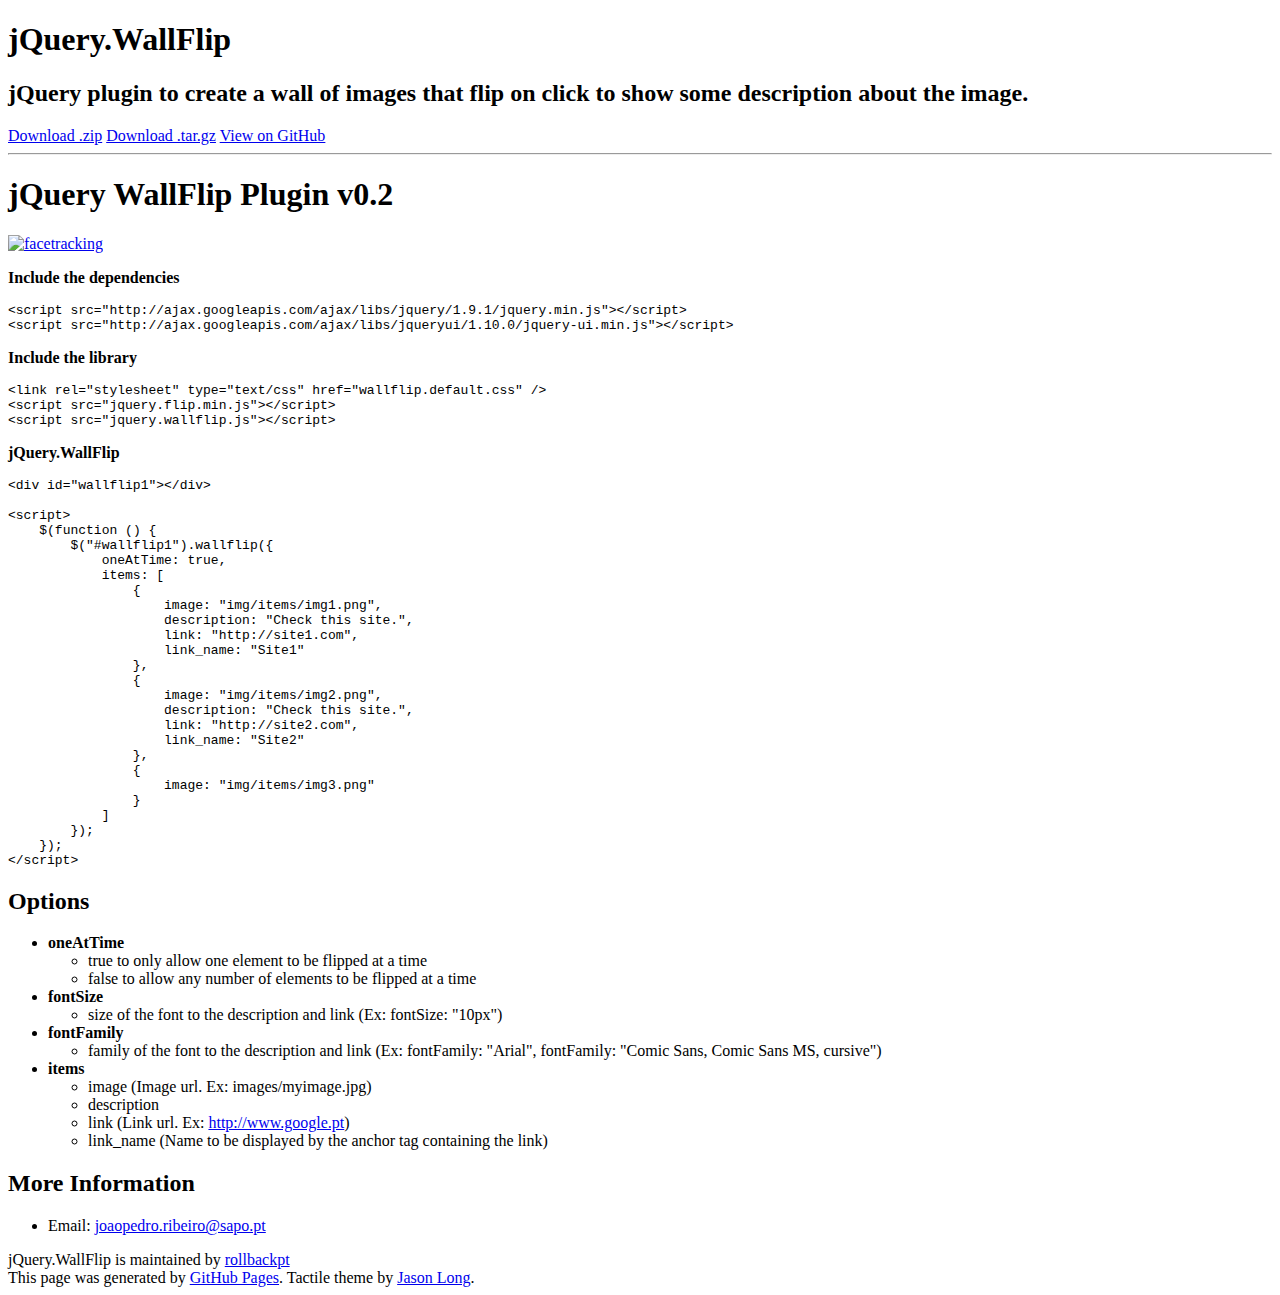
==== index.html @ 47d7ee18 "Update index.html" ====
<!DOCTYPE html>
<html>
  <head>
    <meta charset='utf-8'>
    <meta http-equiv="X-UA-Compatible" content="chrome=1">
    <link href='https://fonts.googleapis.com/css?family=Chivo:900' rel='stylesheet' type='text/css'>
    <link rel="stylesheet" type="text/css" href="stylesheets/stylesheet.css" media="screen" />
    <link rel="stylesheet" type="text/css" href="stylesheets/pygment_trac.css" media="screen" />
    <link rel="stylesheet" type="text/css" href="stylesheets/print.css" media="print" />
    <!--[if lt IE 9]>
    <script src="//html5shiv.googlecode.com/svn/trunk/html5.js"></script>
    <![endif]-->
    <title>jQuery.WallFlip by rollbackpt</title>
  </head>

  <body>
    <div id="container">
      <div class="inner">

        <header>
          <h1>jQuery.WallFlip</h1>
          <h2>jQuery plugin to create a wall of images that flip on click to show some description about the image.</h2>
        </header>

        <section id="downloads" class="clearfix">
          <a href="https://github.com/rollbackpt/jQuery.WallFlip/zipball/master" id="download-zip" class="button"><span>Download .zip</span></a>
          <a href="https://github.com/rollbackpt/jQuery.WallFlip/tarball/master" id="download-tar-gz" class="button"><span>Download .tar.gz</span></a>
          <a href="https://github.com/rollbackpt/jQuery.WallFlip" id="view-on-github" class="button"><span>View on GitHub</span></a>
        </section>

        <hr>

        <section id="main_content">
          <h1>jQuery WallFlip Plugin v0.2</h1>

<p><a href="https://github.com/rollbackpt/jQuery.WallFlip"><img src="http://s7.postimage.org/vnnl72nob/wallflip.png" alt="facetracking"></a></p>

<p><strong>Include the dependencies</strong></p>

<pre><code>&lt;script src="http://ajax.googleapis.com/ajax/libs/jquery/1.9.1/jquery.min.js"&gt;&lt;/script&gt;
&lt;script src="http://ajax.googleapis.com/ajax/libs/jqueryui/1.10.0/jquery-ui.min.js"&gt;&lt;/script&gt;
</code></pre>

<p><strong>Include the library</strong></p>

<pre><code>&lt;link rel=&quot;stylesheet&quot; type=&quot;text/css&quot; href=&quot;wallflip.default.css&quot; /&gt;
&lt;script src="jquery.flip.min.js"&gt;&lt;/script&gt;
&lt;script src="jquery.wallflip.js"&gt;&lt;/script&gt;
</code></pre>

<p><strong>jQuery.WallFlip</strong></p>

<div class="highlight"><pre><span class="nt">&lt;div</span> <span class="na">id=</span><span class="s">"wallflip1"</span><span class="nt">&gt;&lt;/div&gt;</span>

<span class="nt">&lt;script&gt;</span>
    <span class="nx">$</span><span class="p">(</span><span class="kd">function</span> <span class="p">()</span> <span class="p">{</span>
        <span class="nx">$</span><span class="p">(</span><span class="s2">"#wallflip1"</span><span class="p">).</span><span class="nx">wallflip</span><span class="p">({</span>
            <span class="nx">oneAtTime</span><span class="o">:</span> <span class="kc">true</span><span class="p">,</span>
            <span class="nx">items</span><span class="o">:</span> <span class="p">[</span>
                <span class="p">{</span>
                    <span class="nx">image</span><span class="o">:</span> <span class="s2">"img/items/img1.png"</span><span class="p">,</span>
                    <span class="nx">description</span><span class="o">:</span> <span class="s2">"Check this site."</span><span class="p">,</span>
                    <span class="nx">link</span><span class="o">:</span> <span class="s2">"http://site1.com"</span><span class="p">,</span>
                    <span class="nx">link_name</span><span class="o">:</span> <span class="s2">"Site1"</span>
                <span class="p">},</span>
                <span class="p">{</span>
                    <span class="nx">image</span><span class="o">:</span> <span class="s2">"img/items/img2.png"</span><span class="p">,</span>
                    <span class="nx">description</span><span class="o">:</span> <span class="s2">"Check this site."</span><span class="p">,</span>
                    <span class="nx">link</span><span class="o">:</span> <span class="s2">"http://site2.com"</span><span class="p">,</span>
                    <span class="nx">link_name</span><span class="o">:</span> <span class="s2">"Site2"</span>
                <span class="p">},</span>
                <span class="p">{</span>
                    <span class="nx">image</span><span class="o">:</span> <span class="s2">"img/items/img3.png"</span>
                <span class="p">}</span>
            <span class="p">]</span>
        <span class="p">});</span>
    <span class="p">});</span>
<span class="nt">&lt;/script&gt;</span>
</pre></div>

<h2>Options</h2>

<ul>
<li>
<strong>oneAtTime</strong> 

<ul>
<li>true to only allow one element to be flipped at a time</li>
<li>false to allow any number of elements to be flipped at a time</li>
</ul>
</li>
<li>
<strong>fontSize</strong> 

<ul>
<li>size of the font to the description and link (Ex: fontSize: "10px")</li>
</ul>
</li>
<li>
<strong>fontFamily</strong> 

<ul>
<li>family of the font to the description and link (Ex: fontFamily: "Arial", fontFamily: "Comic Sans, Comic Sans MS, cursive")</li>
</ul>
</li>
<li>
<strong>items</strong>

<ul>
<li>image (Image url. Ex: images/myimage.jpg)</li>
<li>description </li>
<li>link (Link url. Ex: <a href="http://www.google.pt">http://www.google.pt</a>)</li>
<li>link_name (Name to be displayed by the anchor tag containing the link)</li>
</ul>
</li>
</ul><h2>More Information</h2>

<ul>
<li>Email: <a href="mailto:joaopedro.ribeiro@sapo.pt">joaopedro.ribeiro@sapo.pt</a>
</li>
</ul>
        </section>

        <footer>
          jQuery.WallFlip is maintained by <a href="https://github.com/rollbackpt">rollbackpt</a><br>
          This page was generated by <a href="http://pages.github.com">GitHub Pages</a>. Tactile theme by <a href="http://twitter.com/jasonlong">Jason Long</a>.
        </footer>

        
      </div>
    </div>
  </body>
</html>
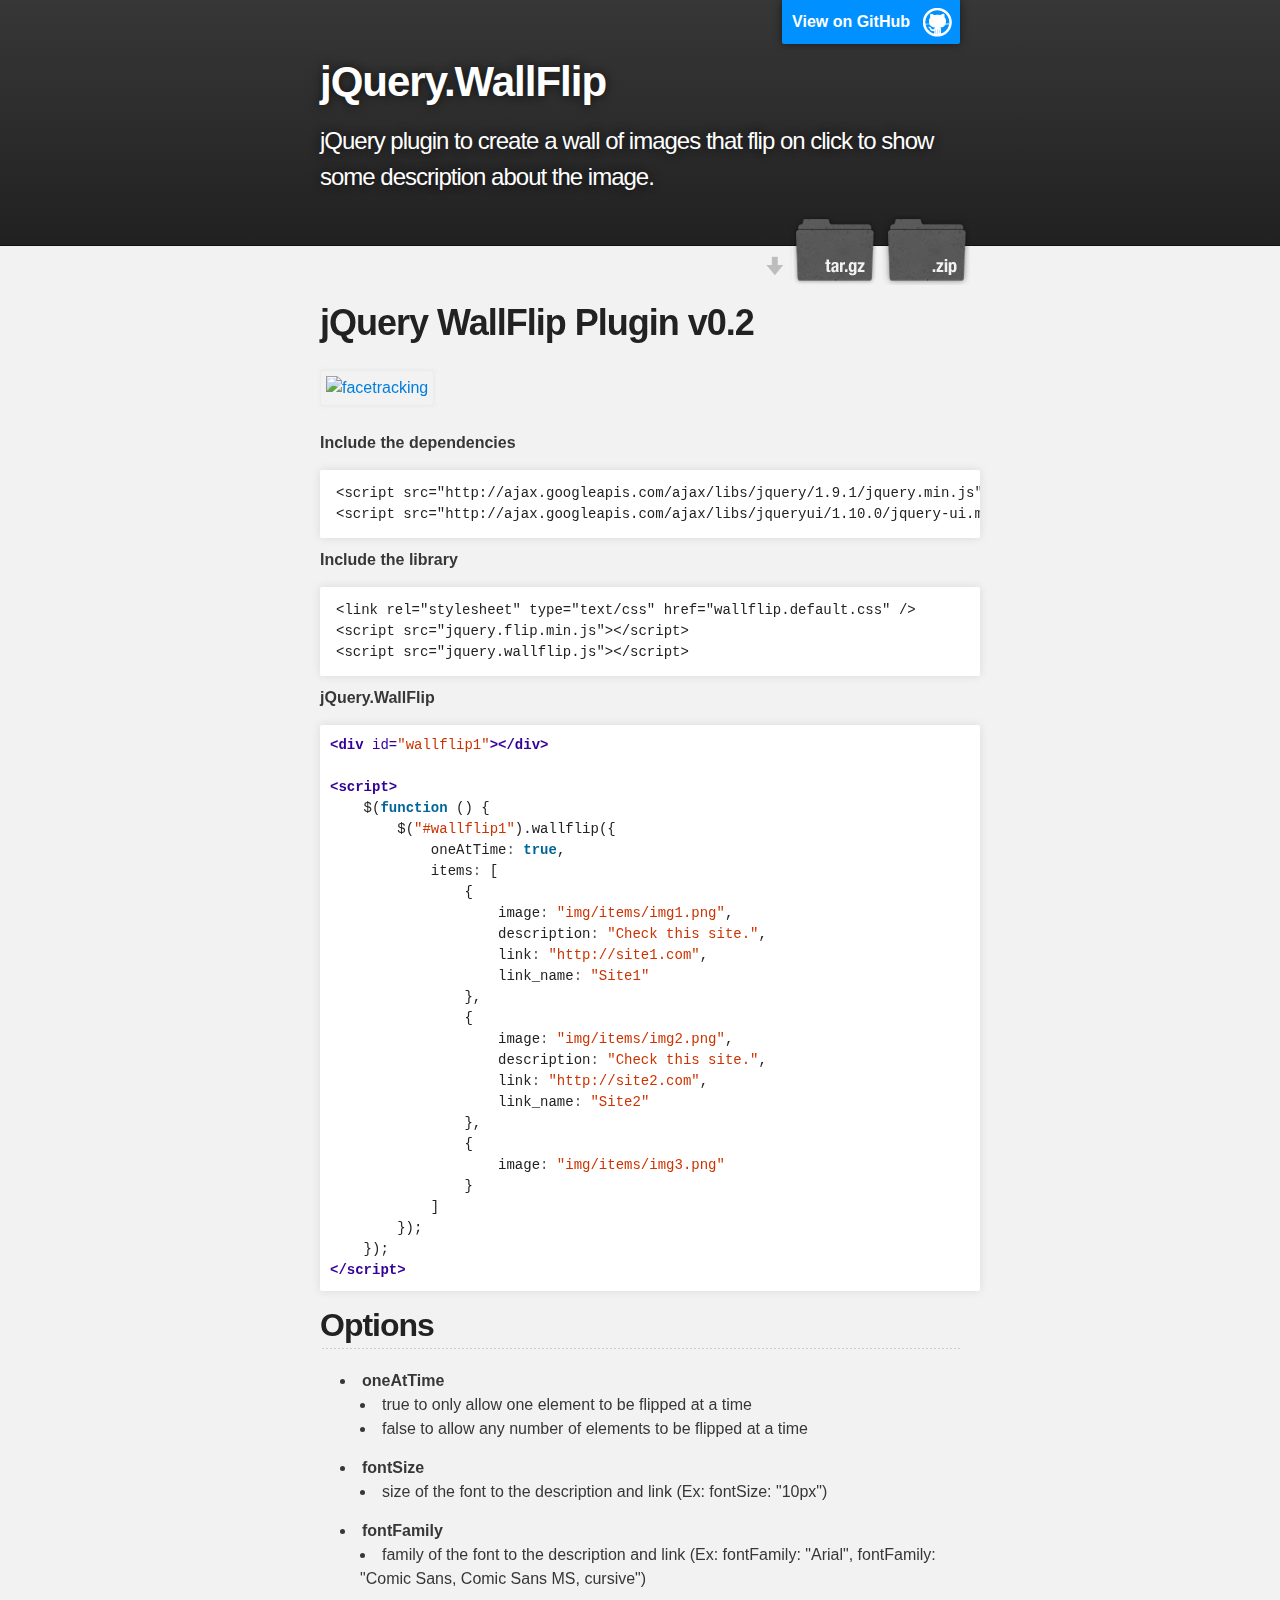
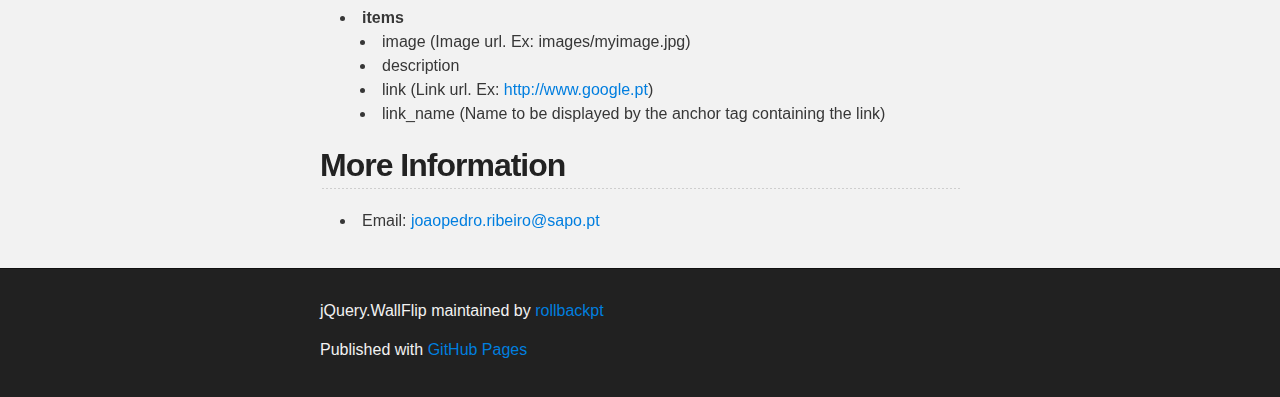
==== commit 7d095c65: "Create gh-pages branch via GitHub" ====
--- a/index.html
+++ b/index.html
@@ -1,37 +1,37 @@
 <!DOCTYPE html>
 <html>
+
   <head>
-    <meta charset='utf-8'>
-    <meta http-equiv="X-UA-Compatible" content="chrome=1">
-    <link href='https://fonts.googleapis.com/css?family=Chivo:900' rel='stylesheet' type='text/css'>
-    <link rel="stylesheet" type="text/css" href="stylesheets/stylesheet.css" media="screen" />
-    <link rel="stylesheet" type="text/css" href="stylesheets/pygment_trac.css" media="screen" />
-    <link rel="stylesheet" type="text/css" href="stylesheets/print.css" media="print" />
-    <!--[if lt IE 9]>
-    <script src="//html5shiv.googlecode.com/svn/trunk/html5.js"></script>
-    <![endif]-->
-    <title>jQuery.WallFlip by rollbackpt</title>
+    <meta charset='utf-8' />
+    <meta http-equiv="X-UA-Compatible" content="chrome=1" />
+    <meta name="description" content="jQuery.WallFlip : jQuery plugin to create a wall of images that flip on click to show some description about the image." />
+
+    <link rel="stylesheet" type="text/css" media="screen" href="stylesheets/stylesheet.css">
+
+    <title>jQuery.WallFlip</title>
   </head>
 
   <body>
-    <div id="container">
-      <div class="inner">
 
-        <header>
-          <h1>jQuery.WallFlip</h1>
-          <h2>jQuery plugin to create a wall of images that flip on click to show some description about the image.</h2>
+    <!-- HEADER -->
+    <div id="header_wrap" class="outer">
+        <header class="inner">
+          <a id="forkme_banner" href="https://github.com/rollbackpt/jQuery.WallFlip">View on GitHub</a>
+
+          <h1 id="project_title">jQuery.WallFlip</h1>
+          <h2 id="project_tagline">jQuery plugin to create a wall of images that flip on click to show some description about the image.</h2>
+
+            <section id="downloads">
+              <a class="zip_download_link" href="https://github.com/rollbackpt/jQuery.WallFlip/zipball/master">Download this project as a .zip file</a>
+              <a class="tar_download_link" href="https://github.com/rollbackpt/jQuery.WallFlip/tarball/master">Download this project as a tar.gz file</a>
+            </section>
         </header>
+    </div>
 
-        <section id="downloads" class="clearfix">
-          <a href="https://github.com/rollbackpt/jQuery.WallFlip/zipball/master" id="download-zip" class="button"><span>Download .zip</span></a>
-          <a href="https://github.com/rollbackpt/jQuery.WallFlip/tarball/master" id="download-tar-gz" class="button"><span>Download .tar.gz</span></a>
-          <a href="https://github.com/rollbackpt/jQuery.WallFlip" id="view-on-github" class="button"><span>View on GitHub</span></a>
-        </section>
-
-        <hr>
-
-        <section id="main_content">
-          <h1>jQuery WallFlip Plugin v0.2</h1>
+    <!-- MAIN CONTENT -->
+    <div id="main_content_wrap" class="outer">
+      <section id="main_content" class="inner">
+        <h1>jQuery WallFlip Plugin v0.2</h1>
 
 <p><a href="https://github.com/rollbackpt/jQuery.WallFlip"><img src="http://s7.postimage.org/vnnl72nob/wallflip.png" alt="facetracking"></a></p>
 
@@ -43,7 +43,7 @@
 
 <p><strong>Include the library</strong></p>
 
-<pre><code>&lt;link rel=&quot;stylesheet&quot; type=&quot;text/css&quot; href=&quot;wallflip.default.css&quot; /&gt;
+<pre><code>&lt;link rel="stylesheet" type="text/css" href="wallflip.default.css" /&gt;
 &lt;script src="jquery.flip.min.js"&gt;&lt;/script&gt;
 &lt;script src="jquery.wallflip.js"&gt;&lt;/script&gt;
 </code></pre>
@@ -119,15 +119,18 @@
 <li>Email: <a href="mailto:joaopedro.ribeiro@sapo.pt">joaopedro.ribeiro@sapo.pt</a>
 </li>
 </ul>
-        </section>
+      </section>
+    </div>
 
-        <footer>
-          jQuery.WallFlip is maintained by <a href="https://github.com/rollbackpt">rollbackpt</a><br>
-          This page was generated by <a href="http://pages.github.com">GitHub Pages</a>. Tactile theme by <a href="http://twitter.com/jasonlong">Jason Long</a>.
-        </footer>
+    <!-- FOOTER  -->
+    <div id="footer_wrap" class="outer">
+      <footer class="inner">
+        <p class="copyright">jQuery.WallFlip maintained by <a href="https://github.com/rollbackpt">rollbackpt</a></p>
+        <p>Published with <a href="http://pages.github.com">GitHub Pages</a></p>
+      </footer>
+    </div>
 
-        
-      </div>
-    </div>
+    
+
   </body>
 </html>
--- a/stylesheets/stylesheet.css
+++ b/stylesheets/stylesheet.css
@@ -0,0 +1,431 @@
+/*******************************************************************************
+Slate Theme for GitHub Pages
+by Jason Costello, @jsncostello
+*******************************************************************************/
+
+@import url(pygment_trac.css);
+
+/*******************************************************************************
+MeyerWeb Reset
+*******************************************************************************/
+
+html, body, div, span, applet, object, iframe,
+h1, h2, h3, h4, h5, h6, p, blockquote, pre,
+a, abbr, acronym, address, big, cite, code,
+del, dfn, em, img, ins, kbd, q, s, samp,
+small, strike, strong, sub, sup, tt, var,
+b, u, i, center,
+dl, dt, dd, ol, ul, li,
+fieldset, form, label, legend,
+table, caption, tbody, tfoot, thead, tr, th, td,
+article, aside, canvas, details, embed,
+figure, figcaption, footer, header, hgroup,
+menu, nav, output, ruby, section, summary,
+time, mark, audio, video {
+  margin: 0;
+  padding: 0;
+  border: 0;
+  font: inherit;
+  vertical-align: baseline;
+}
+
+/* HTML5 display-role reset for older browsers */
+article, aside, details, figcaption, figure,
+footer, header, hgroup, menu, nav, section {
+  display: block;
+}
+
+ol, ul {
+  list-style: none;
+}
+
+blockquote, q {
+}
+
+table {
+  border-collapse: collapse;
+  border-spacing: 0;
+}
+
+a:focus {
+  outline: none;
+}
+
+/*******************************************************************************
+Theme Styles
+*******************************************************************************/
+
+body {
+  box-sizing: border-box;
+  color:#373737;
+  background: #212121;
+  font-size: 16px;
+  font-family: 'Myriad Pro', Calibri, Helvetica, Arial, sans-serif;
+  line-height: 1.5;
+  -webkit-font-smoothing: antialiased;
+}
+
+h1, h2, h3, h4, h5, h6 {
+  margin: 10px 0;
+  font-weight: 700;
+  color:#222222;
+  font-family: 'Lucida Grande', 'Calibri', Helvetica, Arial, sans-serif;
+  letter-spacing: -1px;
+}
+
+h1 {
+  font-size: 36px;
+  font-weight: 700;
+}
+
+h2 {
+  padding-bottom: 10px;
+  font-size: 32px;
+  background: url('../images/bg_hr.png') repeat-x bottom;
+}
+
+h3 {
+  font-size: 24px;
+}
+
+h4 {
+  font-size: 21px;
+}
+
+h5 {
+  font-size: 18px;
+}
+
+h6 {
+  font-size: 16px;
+}
+
+p {
+  margin: 10px 0 15px 0;
+}
+
+footer p {
+  color: #f2f2f2;
+}
+
+a {
+  text-decoration: none;
+  color: #007edf;
+  text-shadow: none;
+
+  transition: color 0.5s ease;
+  transition: text-shadow 0.5s ease;
+  -webkit-transition: color 0.5s ease;
+  -webkit-transition: text-shadow 0.5s ease;
+  -moz-transition: color 0.5s ease;
+  -moz-transition: text-shadow 0.5s ease;
+  -o-transition: color 0.5s ease;
+  -o-transition: text-shadow 0.5s ease;
+  -ms-transition: color 0.5s ease;
+  -ms-transition: text-shadow 0.5s ease;
+}
+
+#main_content a:hover {
+  color: #0069ba;
+  text-shadow: #0090ff 0px 0px 2px;
+}
+
+footer a:hover {
+  color: #43adff;
+  text-shadow: #0090ff 0px 0px 2px;
+}
+
+em {
+  font-style: italic;
+}
+
+strong {
+  font-weight: bold;
+}
+
+img {
+  position: relative;
+  margin: 0 auto;
+  max-width: 739px;
+  padding: 5px;
+  margin: 10px 0 10px 0;
+  border: 1px solid #ebebeb;
+
+  box-shadow: 0 0 5px #ebebeb;
+  -webkit-box-shadow: 0 0 5px #ebebeb;
+  -moz-box-shadow: 0 0 5px #ebebeb;
+  -o-box-shadow: 0 0 5px #ebebeb;
+  -ms-box-shadow: 0 0 5px #ebebeb;
+}
+
+pre, code {
+  width: 100%;
+  color: #222;
+  background-color: #fff;
+
+  font-family: Monaco, "Bitstream Vera Sans Mono", "Lucida Console", Terminal, monospace;
+  font-size: 14px;
+
+  border-radius: 2px;
+  -moz-border-radius: 2px;
+  -webkit-border-radius: 2px;
+
+
+
+}
+
+pre {
+  width: 100%;
+  padding: 10px;
+  box-shadow: 0 0 10px rgba(0,0,0,.1);
+  overflow: auto;
+}
+
+code {
+  padding: 3px;
+  margin: 0 3px;
+  box-shadow: 0 0 10px rgba(0,0,0,.1);
+}
+
+pre code {
+  display: block;
+  box-shadow: none;
+}
+
+blockquote {
+  color: #666;
+  margin-bottom: 20px;
+  padding: 0 0 0 20px;
+  border-left: 3px solid #bbb;
+}
+
+ul, ol, dl {
+  margin-bottom: 15px
+}
+
+ul li {
+  list-style: inside;
+  padding-left: 20px;
+}
+
+ol li {
+  list-style: decimal inside;
+  padding-left: 20px;
+}
+
+dl dt {
+  font-weight: bold;
+}
+
+dl dd {
+  padding-left: 20px;
+  font-style: italic;
+}
+
+dl p {
+  padding-left: 20px;
+  font-style: italic;
+}
+
+hr {
+  height: 1px;
+  margin-bottom: 5px;
+  border: none;
+  background: url('../images/bg_hr.png') repeat-x center;
+}
+
+table {
+  border: 1px solid #373737;
+  margin-bottom: 20px;
+  text-align: left;
+ }
+
+th {
+  font-family: 'Lucida Grande', 'Helvetica Neue', Helvetica, Arial, sans-serif;
+  padding: 10px;
+  background: #373737;
+  color: #fff;
+ }
+
+td {
+  padding: 10px;
+  border: 1px solid #373737;
+ }
+
+form {
+  background: #f2f2f2;
+  padding: 20px;
+}
+
+img {
+  width: 100%;
+  max-width: 100%;
+}
+
+/*******************************************************************************
+Full-Width Styles
+*******************************************************************************/
+
+.outer {
+  width: 100%;
+}
+
+.inner {
+  position: relative;
+  max-width: 640px;
+  padding: 20px 10px;
+  margin: 0 auto;
+}
+
+#forkme_banner {
+  display: block;
+  position: absolute;
+  top:0;
+  right: 10px;
+  z-index: 10;
+  padding: 10px 50px 10px 10px;
+  color: #fff;
+  background: url('../images/blacktocat.png') #0090ff no-repeat 95% 50%;
+  font-weight: 700;
+  box-shadow: 0 0 10px rgba(0,0,0,.5);
+  border-bottom-left-radius: 2px;
+  border-bottom-right-radius: 2px;
+}
+
+#header_wrap {
+  background: #212121;
+  background: -moz-linear-gradient(top, #373737, #212121);
+  background: -webkit-linear-gradient(top, #373737, #212121);
+  background: -ms-linear-gradient(top, #373737, #212121);
+  background: -o-linear-gradient(top, #373737, #212121);
+  background: linear-gradient(top, #373737, #212121);
+}
+
+#header_wrap .inner {
+  padding: 50px 10px 30px 10px;
+}
+
+#project_title {
+  margin: 0;
+  color: #fff;
+  font-size: 42px;
+  font-weight: 700;
+  text-shadow: #111 0px 0px 10px;
+}
+
+#project_tagline {
+  color: #fff;
+  font-size: 24px;
+  font-weight: 300;
+  background: none;
+  text-shadow: #111 0px 0px 10px;
+}
+
+#downloads {
+  position: absolute;
+  width: 210px;
+  z-index: 10;
+  bottom: -40px;
+  right: 0;
+  height: 70px;
+  background: url('../images/icon_download.png') no-repeat 0% 90%;
+}
+
+.zip_download_link {
+  display: block;
+  float: right;
+  width: 90px;
+  height:70px;
+  text-indent: -5000px;
+  overflow: hidden;
+  background: url(../images/sprite_download.png) no-repeat bottom left;
+}
+
+.tar_download_link {
+  display: block;
+  float: right;
+  width: 90px;
+  height:70px;
+  text-indent: -5000px;
+  overflow: hidden;
+  background: url(../images/sprite_download.png) no-repeat bottom right;
+  margin-left: 10px;
+}
+
+.zip_download_link:hover {
+  background: url(../images/sprite_download.png) no-repeat top left;
+}
+
+.tar_download_link:hover {
+  background: url(../images/sprite_download.png) no-repeat top right;
+}
+
+#main_content_wrap {
+  background: #f2f2f2;
+  border-top: 1px solid #111;
+  border-bottom: 1px solid #111;
+}
+
+#main_content {
+  padding-top: 40px;
+}
+
+#footer_wrap {
+  background: #212121;
+}
+
+
+
+/*******************************************************************************
+Small Device Styles
+*******************************************************************************/
+
+@media screen and (max-width: 480px) {
+  body {
+    font-size:14px;
+  }
+
+  #downloads {
+    display: none;
+  }
+
+  .inner {
+    min-width: 320px;
+    max-width: 480px;
+  }
+
+  #project_title {
+  font-size: 32px;
+  }
+
+  h1 {
+    font-size: 28px;
+  }
+
+  h2 {
+    font-size: 24px;
+  }
+
+  h3 {
+    font-size: 21px;
+  }
+
+  h4 {
+    font-size: 18px;
+  }
+
+  h5 {
+    font-size: 14px;
+  }
+
+  h6 {
+    font-size: 12px;
+  }
+
+  code, pre {
+    min-width: 320px;
+    max-width: 480px;
+    font-size: 11px;
+  }
+
+}
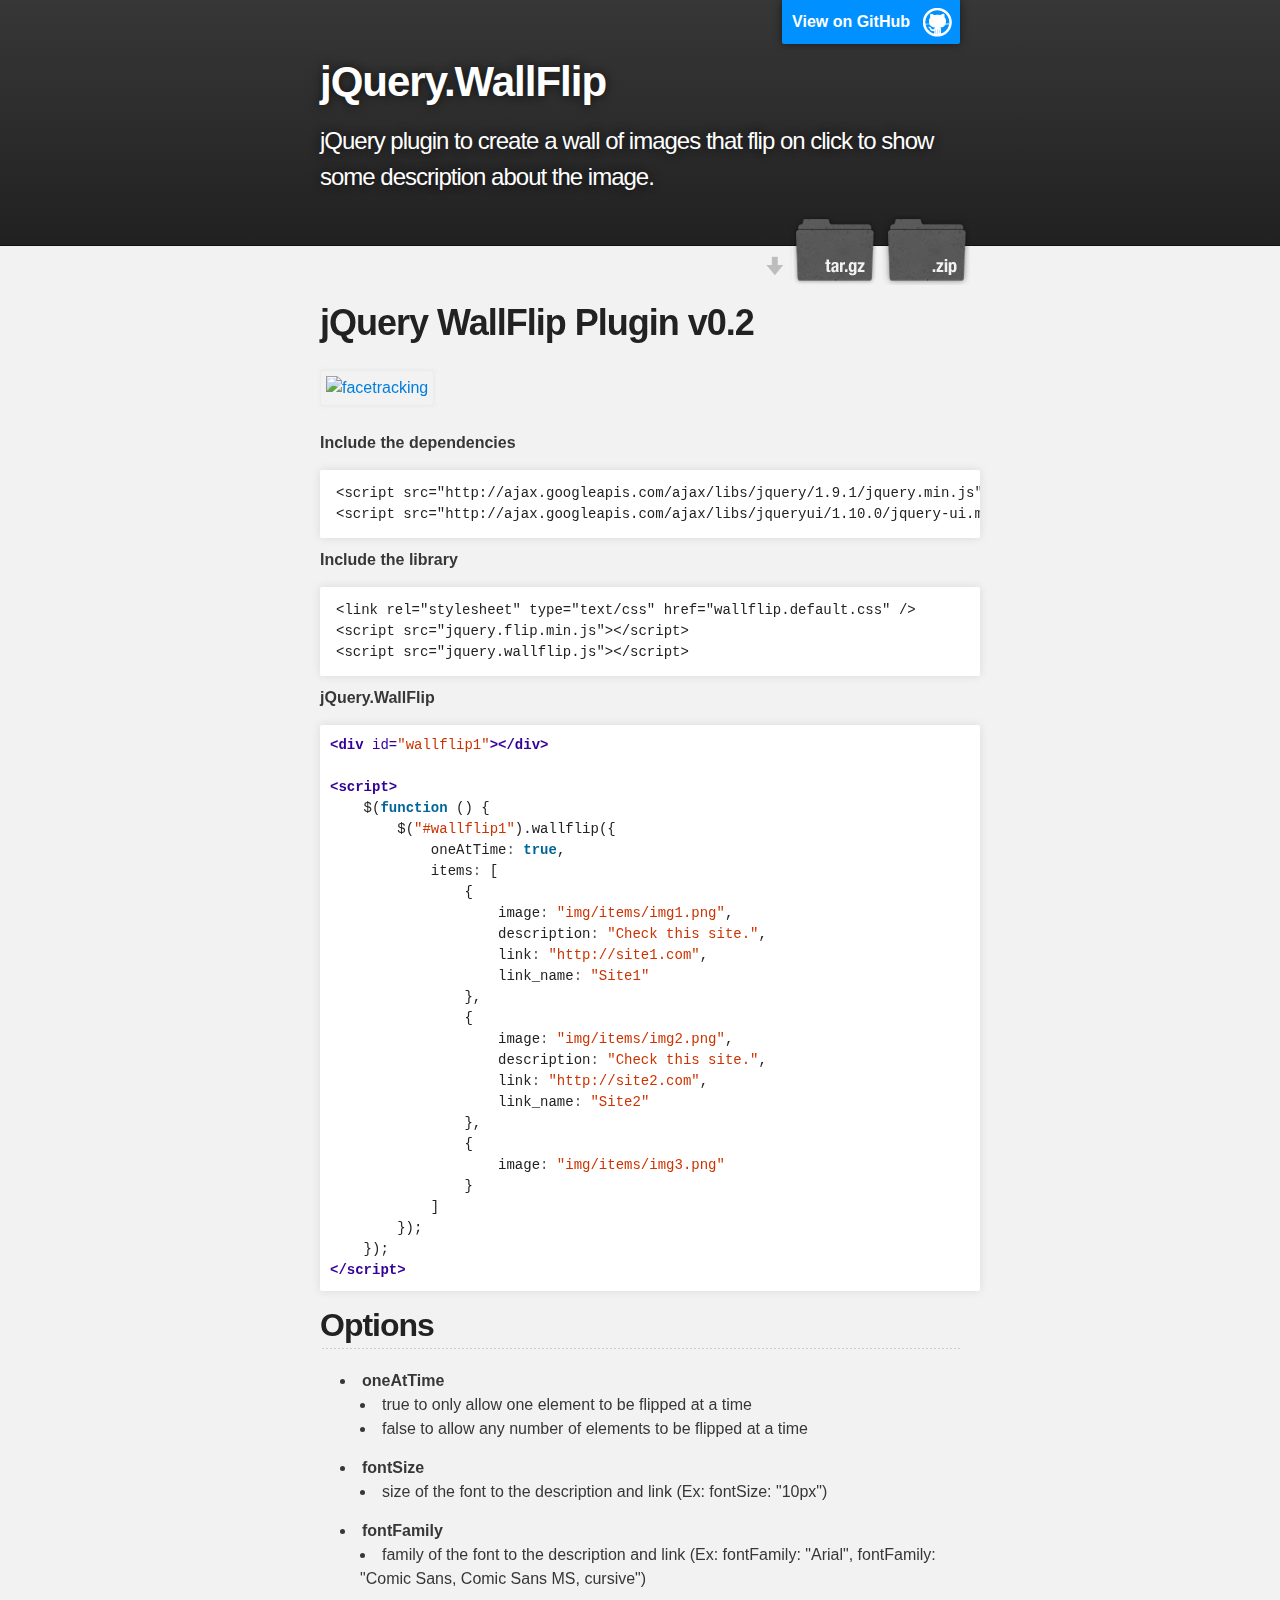
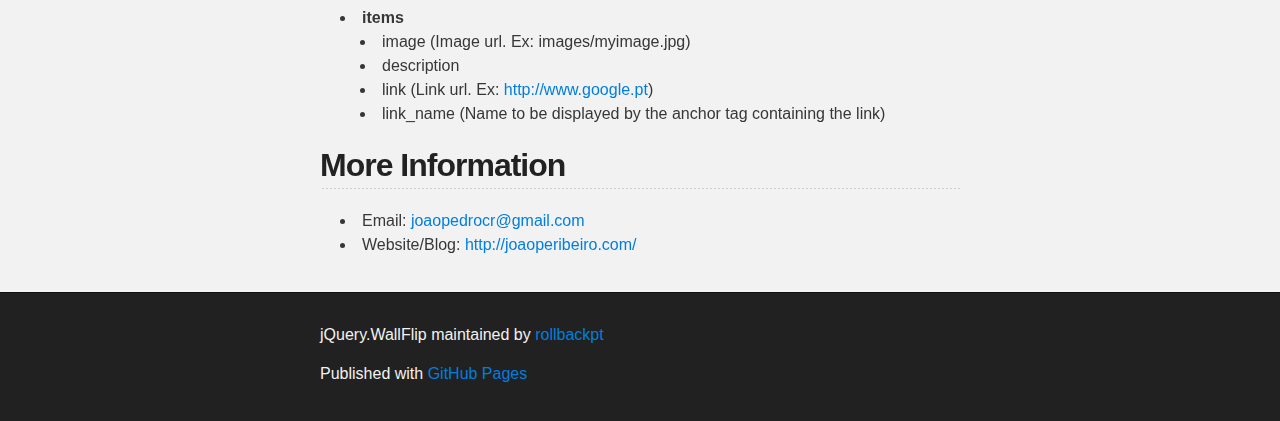
==== commit e4425e7e: "Update index.html" ====
--- a/index.html
+++ b/index.html
@@ -31,7 +31,8 @@
     <!-- MAIN CONTENT -->
     <div id="main_content_wrap" class="outer">
       <section id="main_content" class="inner">
-        <h1>jQuery WallFlip Plugin v0.2</h1>
+        <h1>
+<a name="jquery-wallflip-plugin-v02" class="anchor" href="#jquery-wallflip-plugin-v02"><span class="octicon octicon-link"></span></a>jQuery WallFlip Plugin v0.2</h1>
 
 <p><a href="https://github.com/rollbackpt/jQuery.WallFlip"><img src="http://s7.postimage.org/vnnl72nob/wallflip.png" alt="facetracking"></a></p>
 
@@ -78,7 +79,8 @@
 <span class="nt">&lt;/script&gt;</span>
 </pre></div>
 
-<h2>Options</h2>
+<h2>
+<a name="options" class="anchor" href="#options"><span class="octicon octicon-link"></span></a>Options</h2>
 
 <ul>
 <li>
@@ -113,10 +115,12 @@
 <li>link_name (Name to be displayed by the anchor tag containing the link)</li>
 </ul>
 </li>
-</ul><h2>More Information</h2>
+</ul><h2>
+<a name="more-information" class="anchor" href="#more-information"><span class="octicon octicon-link"></span></a>More Information</h2>
 
 <ul>
-<li>Email: <a href="mailto:joaopedro.ribeiro@sapo.pt">joaopedro.ribeiro@sapo.pt</a>
+<li>Email: <a href="mailto:joaopedrocr@gmail.com">joaopedrocr@gmail.com</a>
+<li>Website/Blog: <a href="http://joaoperibeiro.com/">http://joaoperibeiro.com/</a>
 </li>
 </ul>
       </section>
@@ -130,7 +134,17 @@
       </footer>
     </div>
 
-    
+              <script type="text/javascript">
+            var gaJsHost = (("https:" == document.location.protocol) ? "https://ssl." : "http://www.");
+            document.write(unescape("%3Cscript src='" + gaJsHost + "google-analytics.com/ga.js' type='text/javascript'%3E%3C/script%3E"));
+          </script>
+          <script type="text/javascript">
+            try {
+              var pageTracker = _gat._getTracker("UA-41036358-1");
+            pageTracker._trackPageview();
+            } catch(err) {}
+          </script>
+
 
   </body>
 </html>
--- a/stylesheets/stylesheet.css
+++ b/stylesheets/stylesheet.css
@@ -47,10 +47,6 @@
   border-spacing: 0;
 }
 
-a:focus {
-  outline: none;
-}
-
 /*******************************************************************************
 Theme Styles
 *******************************************************************************/
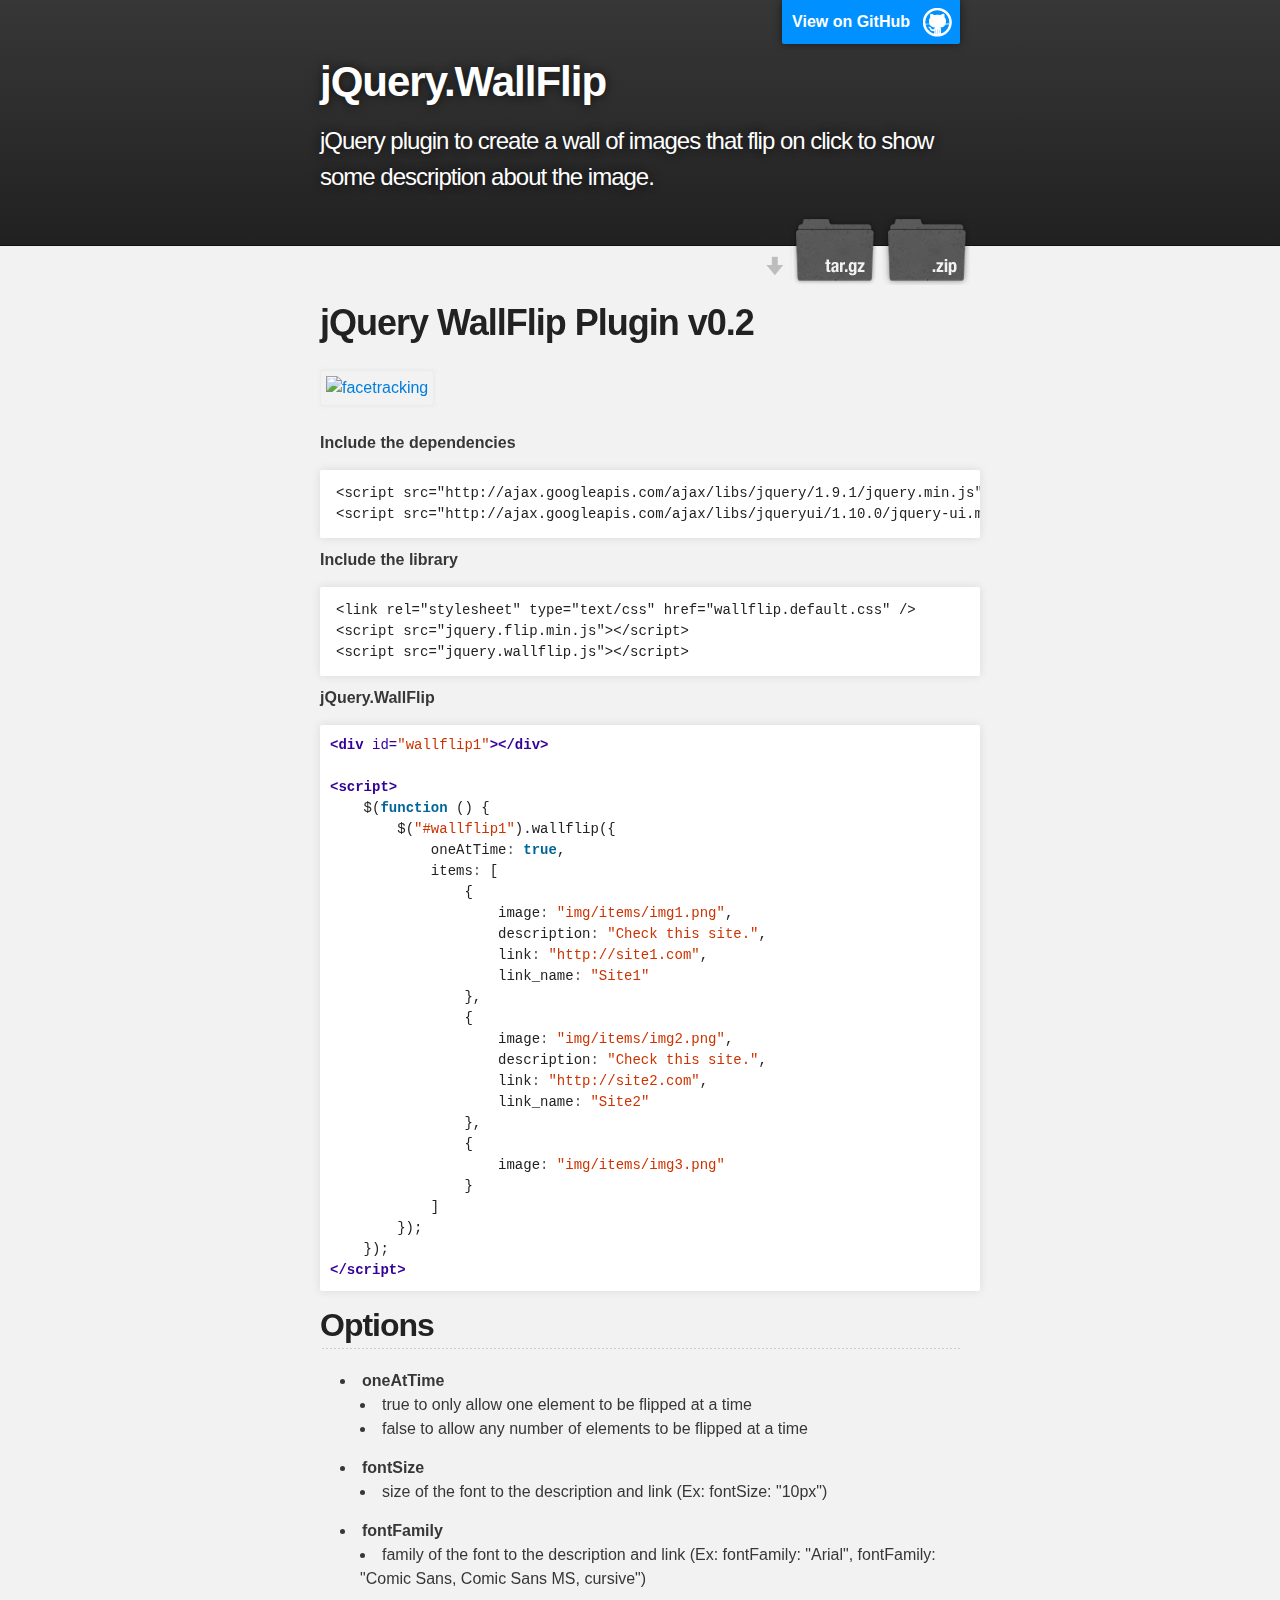
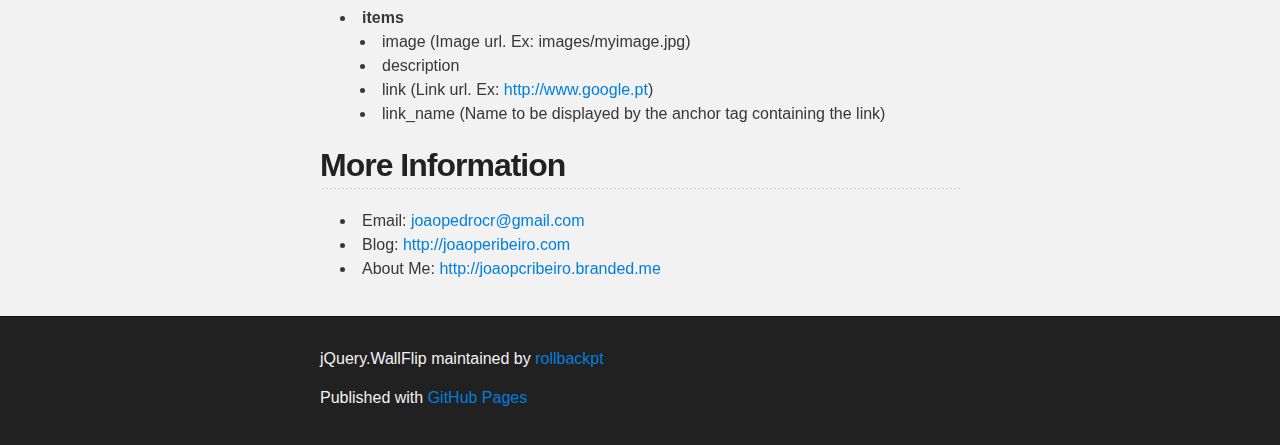
==== commit 3d32fef8: "Update index.html" ====
--- a/index.html
+++ b/index.html
@@ -120,7 +120,8 @@
 
 <ul>
 <li>Email: <a href="mailto:joaopedrocr@gmail.com">joaopedrocr@gmail.com</a>
-<li>Website/Blog: <a href="http://joaoperibeiro.com/">http://joaoperibeiro.com/</a>
+<li>Blog: <a href="http://joaoperibeiro.com/" target="_blank">http://joaoperibeiro.com</a>
+<li>About Me: <a href="http://joaopcribeiro.branded.me/" target="_blank">http://joaopcribeiro.branded.me</a>
 </li>
 </ul>
       </section>
